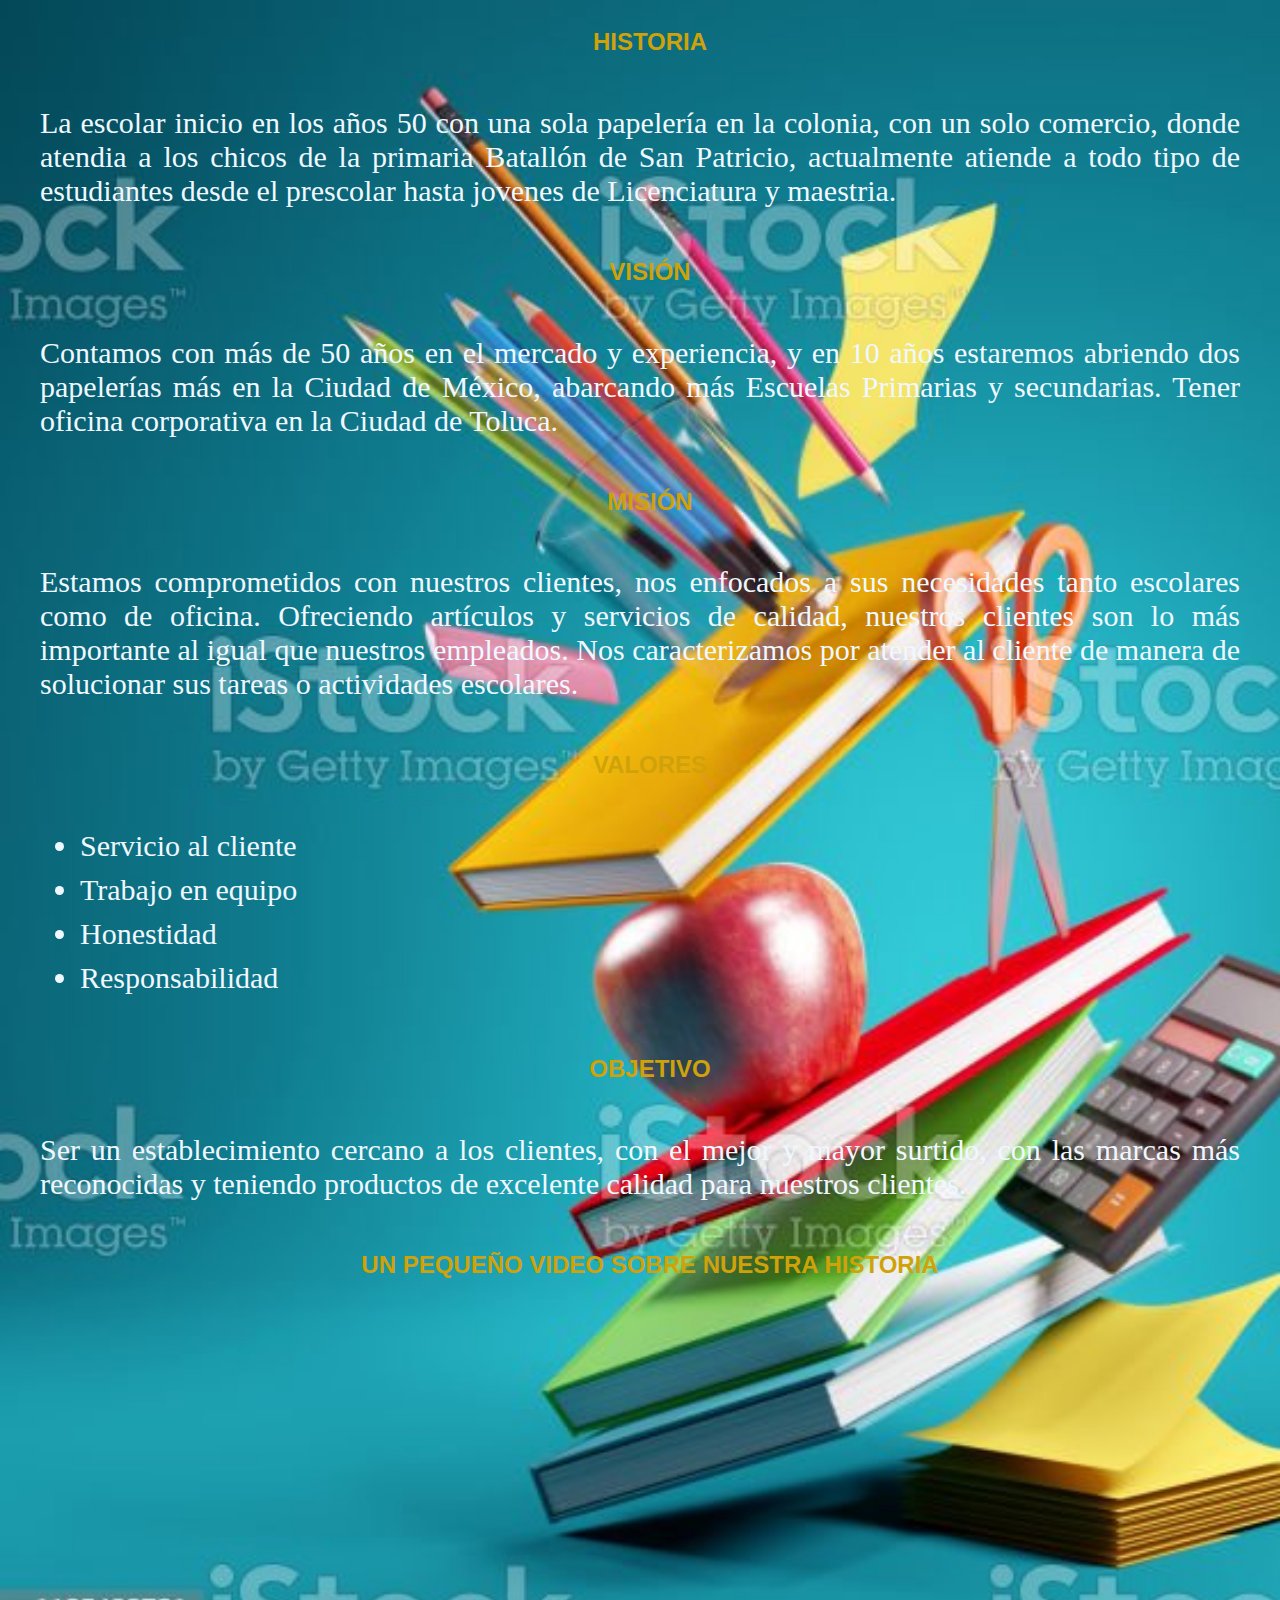
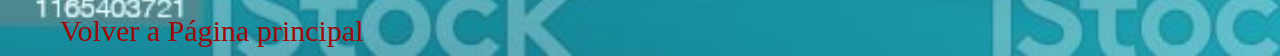
==== historia.html @ 293cf025 "falta lo del formulario" ====
<!DOCTYPE html>
<html lang="en">
<head>
    <meta charset="UTF-8">
    <meta http-equiv="X-UA-Compatible" content="IE=edge">
    <meta name="viewport" content="width=device-width, initial-scale=1.0">
    <title>Historia de la empresa</title>


    <style>

        @import url('https://fonts.googleapis.com/css2? familia= Playfair+Pantalla &family= Roboto & family= Ubuntu:wght@500 & display=swap');
    
            h2{
                font-family:'Ubuntu', sans-serif;
                color: rgb(208, 162, 10);
                font-size: 1.5rem;
                margin-left: 20px;
                text-align: center;
            }

            p{
                text-align: justify;
                font-size: 30px;
                font-family: 'Fredoka One', cursive;
                color: aliceblue;
            }

            ul{
                font-size: 30px;

            }

            .lista{
                color: aliceblue;
                padding-bottom: 10px;
            }
    
    
            body{
                background-image: url(./imagenes/istockphoto-1165403721-1024x1024.jpg);
                background-size: cover;
                margin-left: 40px;
                margin-right: 40px;
                
            }
    
    
            a{
                margin-top: 10px;
                color: rgb(155, 11, 11);
                text-decoration: none;
                font-size:30px ;
                margin-left: 20px;
                
            }


            .historia{
                display: flex;
                flex-direction: column;
            }

            .video{
                display: flex;
                justify-content: center;
                
            }
    
            
                

    
    
        </style>

</head>




<body>


    
<div class="historia">



    <h2>HISTORIA</h2>

 <p>La escolar inicio en los años 50 con una sola papelería en la colonia, con un solo comercio, donde atendia a los chicos de la primaria Batallón de San Patricio, actualmente atiende a todo tipo de estudiantes desde el prescolar hasta jovenes de Licenciatura y maestria.</p>



<h2>VISIÓN</h2>

<p>Contamos con más de 50 años en el mercado y experiencia, y en 10 años estaremos abriendo dos papelerías más en la Ciudad de México, abarcando más Escuelas Primarias y secundarias. Tener oficina corporativa en la Ciudad de Toluca.</p> 




<h2>MISIÓN</h2>

<p>Estamos comprometidos con nuestros clientes, nos enfocados a sus necesidades tanto escolares como de oficina. Ofreciendo artículos y servicios de calidad, nuestros clientes son lo más importante al igual que nuestros empleados. Nos caracterizamos por atender al cliente de manera de solucionar sus tareas o actividades escolares.</p>




<h2>VALORES</h2>
 
<ul>

    <li class="lista" >Servicio al cliente</li>
    <li class="lista">Trabajo en equipo</li>
    <li class="lista">Honestidad</li>
    <li class="lista">Responsabilidad</li>

</ul>




<h2>OBJETIVO</h2>

<p>Ser un establecimiento cercano a los clientes, con el mejor y mayor surtido, con las marcas más reconocidas y teniendo productos de excelente calidad para nuestros clientes.</p>



<h2>UN PEQUEÑO VIDEO SOBRE NUESTRA HISTORIA</h2>

<div class="video">


<iframe width="560" height="315" src="https://www.youtube.com/embed/SgZdWVcANe8" title="YouTube video player" frameborder="0" allow="accelerometer; autoplay; clipboard-write; encrypted-media; gyroscope; picture-in-picture" allowfullscreen></iframe>

</div>

</div>

<a class="enlace" href="./index.html">Volver a Página principal</a>






</body>


</html>
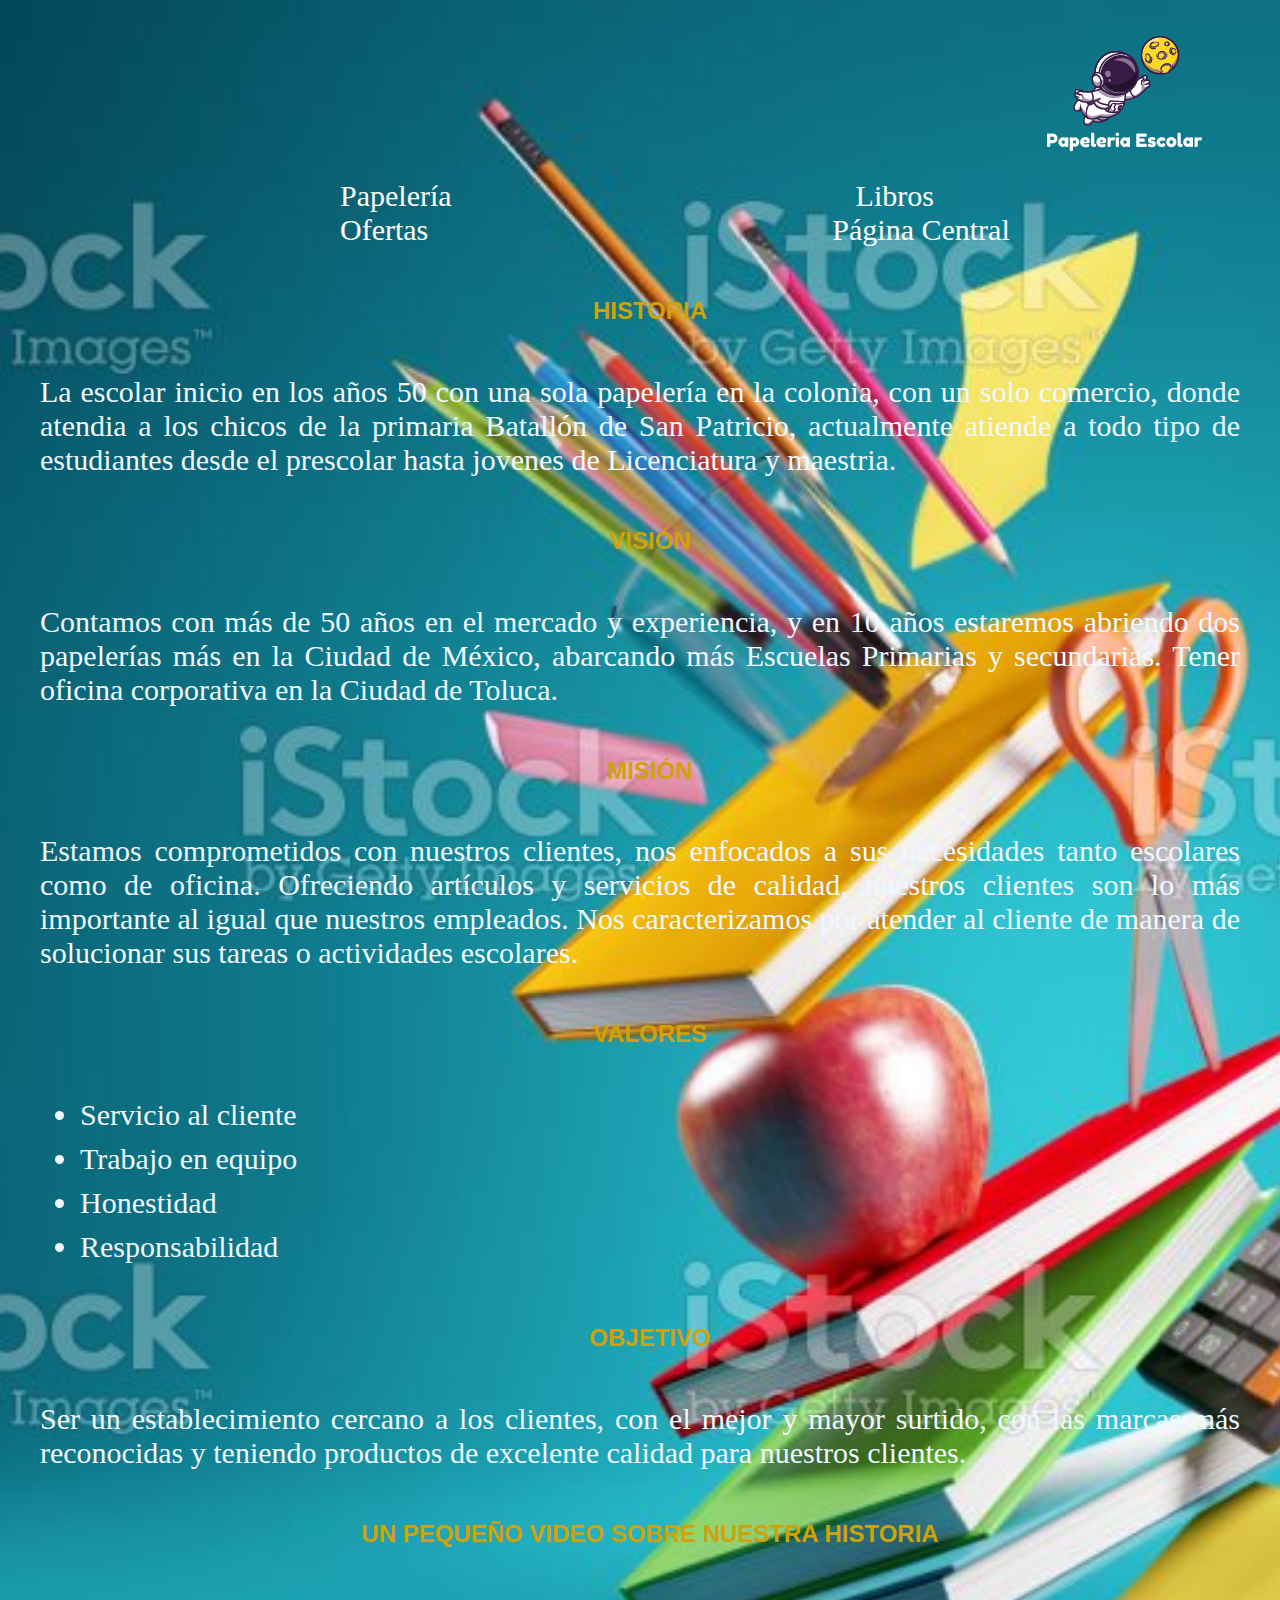
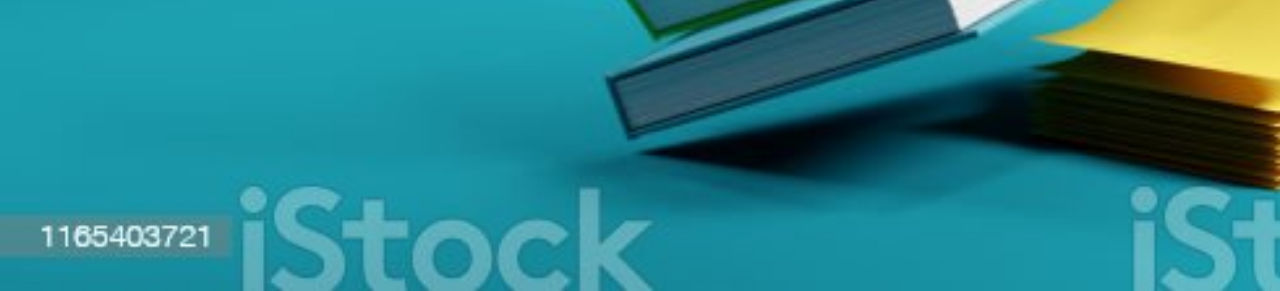
==== commit 05c05c5d: "Proyecto con ultimos ajustes" ====
--- a/historia.html
+++ b/historia.html
@@ -36,6 +36,23 @@
                 padding-bottom: 10px;
             }
     
+
+        .nav a{
+
+        margin-top: 40px;
+        margin-right: 100px;
+        margin-left: 300px;
+        color: white;
+        font-size:30px;
+        text-decoration: none;
+
+        }
+
+    .logo{
+
+        margin-left: 1000px;
+
+        }
     
             body{
                 background-image: url(./imagenes/istockphoto-1165403721-1024x1024.jpg);
@@ -44,19 +61,10 @@
                 margin-right: 40px;
                 
             }
-    
-    
-            a{
-                margin-top: 10px;
-                color: rgb(155, 11, 11);
-                text-decoration: none;
-                font-size:30px ;
-                margin-left: 20px;
-                
-            }
 
 
             .historia{
+                margin-top: 30px;
                 display: flex;
                 flex-direction: column;
             }
@@ -80,6 +88,46 @@
 
 
 <body>
+
+    <header>
+
+        <div class="contenido-cabecera">
+    
+            <div class="elementos-notexto">
+    
+            <div class="logo">
+    
+                <picture>
+                    
+                    <img class="logotipo" loading="lazy" src="./imagenes/logo_nuevo_header.png" alt="logo">
+    
+                </picture>
+                
+            </div>
+    
+                
+            <div class="menu">
+    
+                <nav class="nav">
+                    <a href="./papeleria.html">Papelería</a>
+                    <a href="./libros.html">Libros</a>
+                    <a href="./ofertas.html">Ofertas</a>
+                    <a href="./index.html">Página Central</a>
+
+                
+                </nav>
+    
+            </div>
+    
+        </div>
+    
+    
+        </div>
+    
+    
+            
+    
+    </header>
 
 
     
@@ -138,12 +186,6 @@
 
 </div>
 
-<a class="enlace" href="./index.html">Volver a Página principal</a>
-
-
-
-
-
 
 </body>
 
